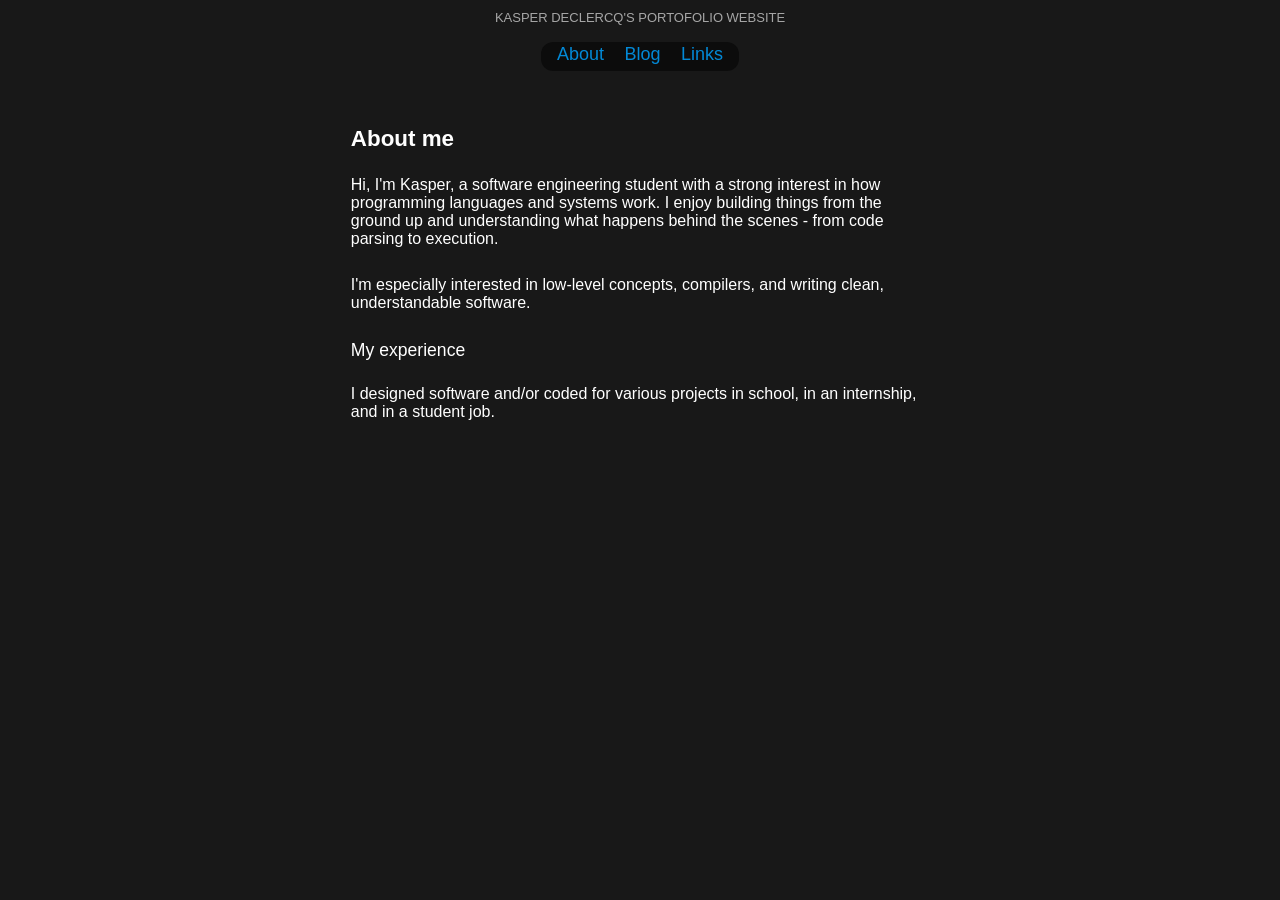
==== index.html @ 0053484c "Initial commit" ====
<!DOCTYPE html>
<html lang="en">
<head>
	<meta charset="UTF-8">
	<meta name="viewport" content="width=device-width, initial-scale=1.0">
	<link rel="stylesheet" href="assets/style/style.css">
	<title>About | Kasper Declercq</title>
</head>
<body>
	<header>
		<div class="site-title">
			<a href="/">Kasper Declercq's portofolio website</a>
		</div>
		<nav>
			<ul role="menubar">
				<li><a role="menuitem" href="index.html" aria-current="page">About</a></li>
				<li><a role="menuitem" href="blog.html">Blog</a></li>
				<li><a role="menuitem" href="links.html">Links</a></li>
			</ul>
		</nav>
	</header>
	<main class="container">
		<h1 class="page-title">About me</h1>
		<p>
			Hi, I'm Kasper, a software engineering student with a strong interest in how programming languages and systems work.
			I enjoy building things from the ground up and understanding what happens behind the scenes - from code parsing to execution.
		</p>
		<p>
			I'm especially interested in low-level concepts, compilers, and writing clean, understandable software.
		</p>

		<h2>My experience</h2>
		<p>
			I designed software and/or coded for various projects in school, in an internship, and in a student job.
		</p>
	</main>
</body>
</html>
---- assets/style/style.css ----
body
{
	background-color: #181818;
	color: white;
	font-family: 'Segoe UI', Tahoma, Geneva, Verdana, sans-serif;
}

.site-title a
{
	text-decoration: none;
	text-transform: uppercase;
	font-size: small;
	color: #ffffff9d;
}

nav ul
{
	background-color: #00000083;
	display: inline-block;
	width: fit-content;
	padding: 0.125rem 0.5rem 0.125rem 0.5rem;
	border-radius: 0.75rem;
}

nav a
{
	text-decoration: none;
	color: #00a2ffd5;
}

nav a:hover
{
	color: #00a2ff;
}

nav a[aria-current="page"]
{
	font-weight: 500;
}

header
{
	text-align: center;
}

nav li
{
	display: inline-block;
	padding: 0 0.5rem 0.25rem 0.5rem;
	font-size: large;
}

.container
{
	max-width: 65ch;
	padding: 1.5rem;
	margin: 0 auto;
}

p {
  margin-bottom: 1.75rem;
}

h1, h2, h3
{
	font-weight: 600;
	margin-bottom: 1.5rem;
}

h1
{
	font-size: 1.4rem;
}

h2
{
	font-size: 1.1rem;
	font-weight: 500;
}

h3
{
	font-size: 0.9rem;
	font-weight: 500;
}
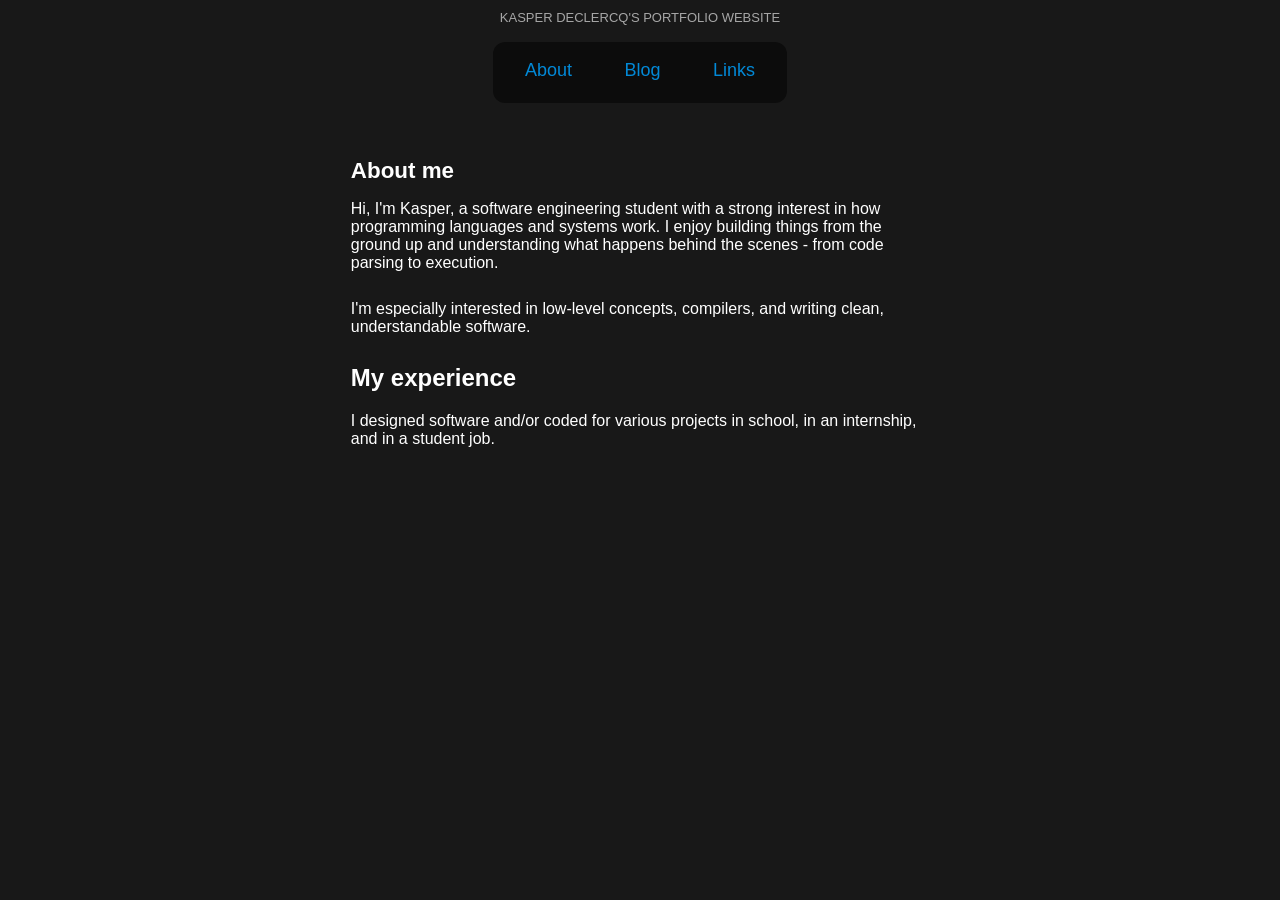
==== commit 1ba288d7: "Fix "portfolio" spelling" ====
--- a/index.html
+++ b/index.html
@@ -9,7 +9,7 @@
 <body>
 	<header>
 		<div class="site-title">
-			<a href="/">Kasper Declercq's portofolio website</a>
+			<a href="/">Kasper Declercq's portfolio website</a>
 		</div>
 		<nav>
 			<ul role="menubar">
--- a/assets/style/style.css
+++ b/assets/style/style.css
@@ -7,7 +7,6 @@
 
 .site-title a
 {
-	text-decoration: none;
 	text-transform: uppercase;
 	font-size: small;
 	color: #ffffff9d;
@@ -24,7 +23,6 @@
 
 nav a
 {
-	text-decoration: none;
 	color: #00a2ffd5;
 }
 
@@ -57,29 +55,72 @@
 	margin: 0 auto;
 }
 
+.container img
+{
+	height: 25ch;
+}
+
+
 p {
   margin-bottom: 1.75rem;
 }
 
-h1, h2, h3
+h1, article h2
 {
 	font-weight: 600;
-	margin-bottom: 1.5rem;
-}
-
-h1
-{
 	font-size: 1.4rem;
 }
 
-h2
+a
 {
-	font-size: 1.1rem;
-	font-weight: 500;
+	color: inherit;
+	text-decoration: none;
 }
 
-h3
+li
 {
-	font-size: 0.9rem;
-	font-weight: 500;
+	margin: 1rem;
 }
+
+article
+{
+	margin: 3rem 0;
+	background-color: #ffffff14;
+	padding: 1rem;
+	border-radius: 1rem;
+}
+
+time
+{
+	font-size: small;
+	color: #ffffff5d;
+}
+
+time:hover
+{
+	color: #ffffffa1;
+}
+
+.share-link
+{
+	margin: 0 0.4rem;
+	background: none;
+	border: 1px solid transparent;
+	border-radius: 0.5rem;
+	color: #ffffff5d;
+	font: inherit;
+	font-size: small;
+	padding: 0.25rem 0.5rem;
+	cursor: pointer;
+}
+
+.share-link:hover
+{
+	color: #ffffffa1;
+	border-color: #ffffff5d;
+}
+
+.decorate-links a
+{
+	text-decoration: underline;
+}
